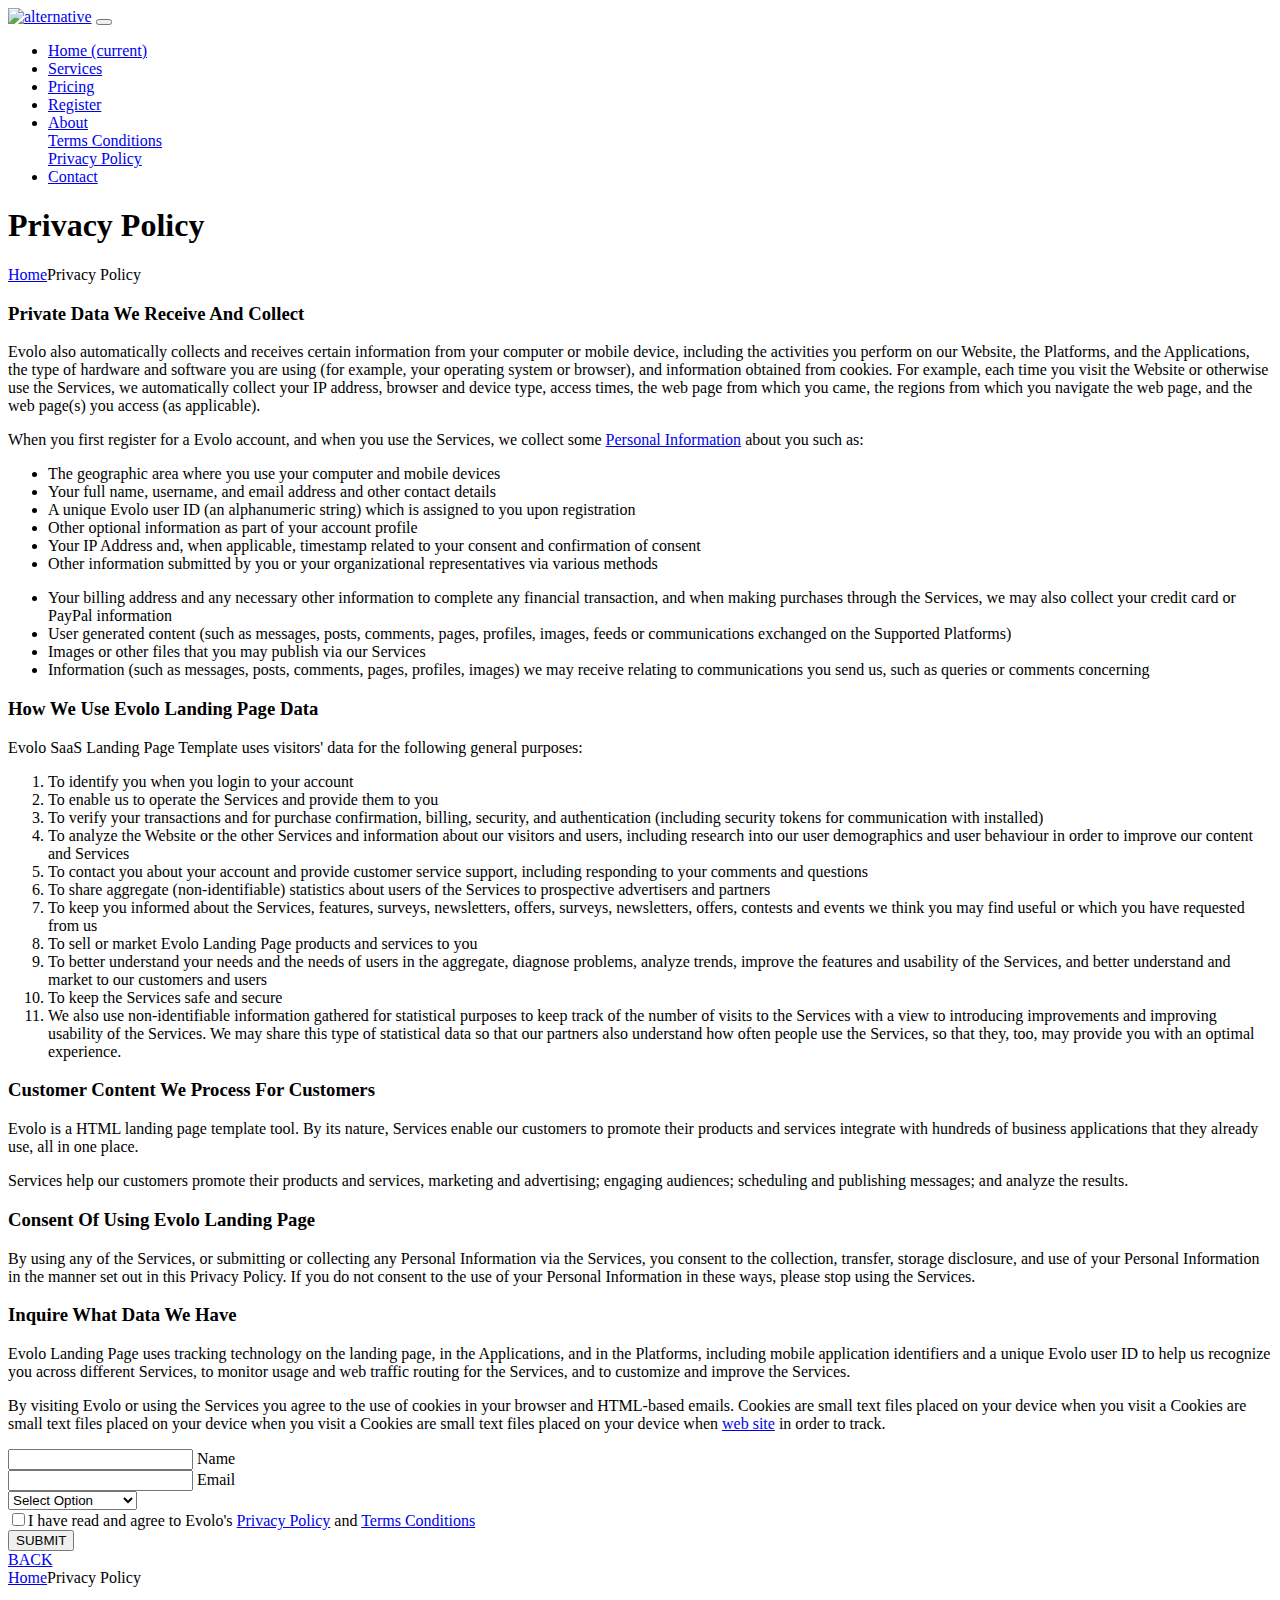
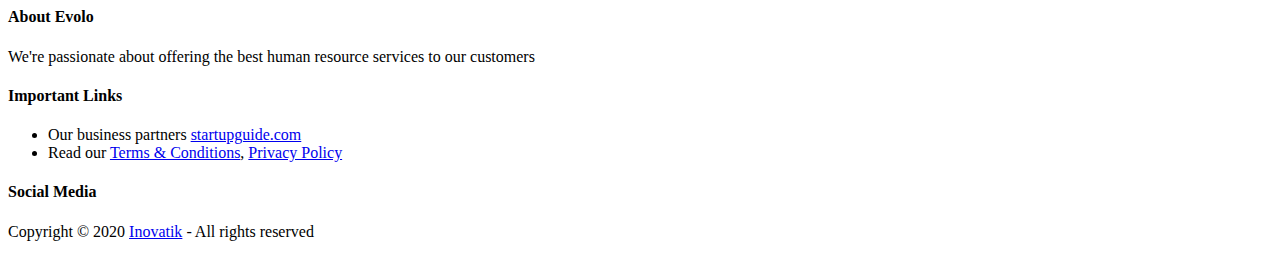
==== pages/privacy-policy.html @ f9c989c9 "Pages folder" ====
<!DOCTYPE html>
<html lang="en">
<head>
    <meta charset="utf-8">
    <meta name="viewport" content="width=device-width, initial-scale=1, shrink-to-fit=no">
    
    <!-- SEO Meta Tags -->
    <meta name="description" content="Create a stylish landing page for your business startup and get leads for the offered services with this HTML landing page template.">
    <meta name="author" content="Inovatik">

    <!-- OG Meta Tags to improve the way the post looks when you share the page on LinkedIn, Facebook, Google+ -->
	<meta property="og:site_name" content="" /> <!-- website name -->
	<meta property="og:site" content="" /> <!-- website link -->
	<meta property="og:title" content=""/> <!-- title shown in the actual shared post -->
	<meta property="og:description" content="" /> <!-- description shown in the actual shared post -->
	<meta property="og:image" content="" /> <!-- image link, make sure it's jpg -->
	<meta property="og:url" content="" /> <!-- where do you want your post to link to -->
	<meta property="og:type" content="article" />

    <!-- Website Title -->
    <title>Privacy Policy - Evolo - StartUp HTML Landing Page Template</title>
    
    <!-- Styles -->
    <link href="https://fonts.googleapis.com/css?family=Raleway:400,400i,600,700,700i&amp;subset=latin-ext" rel="stylesheet">
    <link href="css/bootstrap.css" rel="stylesheet">
    <link href="css/fontawesome-all.css" rel="stylesheet">
    <link href="css/swiper.css" rel="stylesheet">
	<link href="css/magnific-popup.css" rel="stylesheet">
    <link href="css/styles.css" rel="stylesheet">
	
	<!-- Favicon  -->
    <link rel="icon" href="images/favicon.png">
</head>
<body data-spy="scroll" data-target=".fixed-top">
    
    <!-- Preloader -->
	<div class="spinner-wrapper">
        <div class="spinner">
            <div class="bounce1"></div>
            <div class="bounce2"></div>
            <div class="bounce3"></div>
        </div>
    </div>
    <!-- end of preloader -->
    

    <!-- Navbar -->
    <nav class="navbar navbar-expand-lg navbar-dark navbar-custom fixed-top">
        <!-- Text Logo - Use this if you don't have a graphic logo -->
        <!-- <a class="navbar-brand logo-text page-scroll" href="index.html">Evolo</a> -->

        <!-- Image Logo -->
        <a class="navbar-brand logo-image" href="index.html"><img src="images/logo.svg" alt="alternative"></a>
        
        <!-- Mobile Menu Toggle Button -->
        <button class="navbar-toggler" type="button" data-toggle="collapse" data-target="#navbarsExampleDefault" aria-controls="navbarsExampleDefault" aria-expanded="false" aria-label="Toggle navigation">
            <span class="navbar-toggler-awesome fas fa-bars"></span>
            <span class="navbar-toggler-awesome fas fa-times"></span>
        </button>
        <!-- end of mobile menu toggle button -->

        <div class="collapse navbar-collapse" id="navbarsExampleDefault">
            <ul class="navbar-nav ml-auto">
                <li class="nav-item">
                    <a class="nav-link page-scroll" href="index.html#header">Home <span class="sr-only">(current)</span></a>
                </li>
                <li class="nav-item">
                    <a class="nav-link page-scroll" href="index.html#services">Services</a>
                </li>
                <li class="nav-item">
                    <a class="nav-link page-scroll" href="index.html#details">Pricing</a>
                </li>
                <li class="nav-item">
                    <a class="nav-link page-scroll" href="index.html#pricing">Register</a>
                </li>

                <!-- Dropdown Menu -->          
                <li class="nav-item dropdown">
                    <a class="nav-link dropdown-toggle page-scroll" href="index.html#about" id="navbarDropdown" role="button" aria-haspopup="true" aria-expanded="false">About</a>
                    <div class="dropdown-menu" aria-labelledby="navbarDropdown">
                        <a class="dropdown-item" href="terms-conditions.html"><span class="item-text">Terms Conditions</span></a>
                        <div class="dropdown-items-divide-hr"></div>
                        <a class="dropdown-item" href="privacy-policy.html"><span class="item-text">Privacy Policy</span></a>
                    </div>
                </li>
                <!-- end of dropdown menu -->

                <li class="nav-item">
                    <a class="nav-link page-scroll" href="index.html#contact">Contact</a>
                </li>
            </ul>
            <span class="nav-item social-icons">
                <span class="fa-stack">
                    <a href="#your-link">
                        <i class="fas fa-circle fa-stack-2x facebook"></i>
                        <i class="fab fa-facebook-f fa-stack-1x"></i>
                    </a>
                </span>
                <span class="fa-stack">
                    <a href="#your-link">
                        <i class="fas fa-circle fa-stack-2x twitter"></i>
                        <i class="fab fa-twitter fa-stack-1x"></i>
                    </a>
                </span>
            </span>
        </div>
    </nav> <!-- end of navbar -->
    <!-- end of navbar -->


    <!-- Header -->
    <header id="header" class="ex-header">
        <div class="container">
            <div class="row">
                <div class="col-md-12">
                    <h1>Privacy Policy</h1>
                </div> <!-- end of col -->
            </div> <!-- end of row -->
        </div> <!-- end of container -->
    </header> <!-- end of ex-header -->
    <!-- end of header -->


    <!-- Breadcrumbs -->
    <div class="ex-basic-1">
        <div class="container">
            <div class="row">
                <div class="col-lg-12">
                    <div class="breadcrumbs">
                        <a href="index.html">Home</a><i class="fa fa-angle-double-right"></i><span>Privacy Policy</span>
                    </div> <!-- end of breadcrumbs -->
                </div> <!-- end of col -->
            </div> <!-- end of row -->
        </div> <!-- end of container -->
    </div> <!-- end of ex-basic-1 -->
    <!-- end of breadcrumbs -->


    <!-- Privacy Content -->
    <div class="ex-basic-2">
        <div class="container">
            <div class="row">
                <div class="col-lg-10 offset-lg-1">
                    <div class="text-container">
                        <h3>Private Data We Receive And Collect</h3>
                        <p>Evolo also automatically collects and receives certain information from your computer or mobile device, including the activities you perform on our Website, the Platforms, and the Applications, the type of hardware and software you are using (for example, your operating system or browser), and information obtained from cookies. For example, each time you visit the Website or otherwise use the Services, we automatically collect your IP address, browser and device type, access times, the web page from which you came, the regions from which you navigate the web page, and the web page(s) you access (as applicable).</p>
                        <p>When you first register for a Evolo account, and when you use the Services, we collect some <a class="turquoise" href="#your-link">Personal Information</a> about you such as:</p>
                        <div class="row">
                            <div class="col-md-6">
                                <ul class="list-unstyled li-space-lg indent">
                                    <li class="media">
                                        <i class="fas fa-square"></i>
                                        <div class="media-body">The geographic area where you use your computer and mobile devices</div>
                                    </li>
                                    <li class="media">
                                        <i class="fas fa-square"></i>
                                        <div class="media-body">Your full name, username, and email address and other contact details</div>
                                    </li>
                                    <li class="media">
                                        <i class="fas fa-square"></i>
                                        <div class="media-body">A unique Evolo user ID (an alphanumeric string) which is assigned to you upon registration</div>
                                    </li>
                                    <li class="media">
                                        <i class="fas fa-square"></i>
                                        <div class="media-body">Other optional information as part of your account profile</div>
                                    </li>
                                    <li class="media">
                                        <i class="fas fa-square"></i>
                                        <div class="media-body">Your IP Address and, when applicable, timestamp related to your consent and confirmation of consent</div>
                                    </li>
                                    <li class="media">
                                        <i class="fas fa-square"></i>
                                        <div class="media-body">Other information submitted by you or your organizational representatives via various methods</div>
                                    </li>
                                </ul>
                            </div> <!-- end of col -->

                            <div class="col-md-6">
                                <ul class="list-unstyled li-space-lg indent">
                                    <li class="media">
                                        <i class="fas fa-square"></i>
                                        <div class="media-body">Your billing address and any necessary other information to complete any financial transaction, and when making purchases through the Services, we may also collect your credit card or PayPal information</div>
                                    </li>
                                    <li class="media">
                                        <i class="fas fa-square"></i>
                                        <div class="media-body">User generated content (such as messages, posts, comments, pages, profiles, images, feeds or communications exchanged on the Supported Platforms)</div>
                                    </li>
                                    <li class="media">
                                        <i class="fas fa-square"></i>
                                        <div class="media-body">Images or other files that you may publish via our Services</div>
                                    </li>
                                    <li class="media">
                                        <i class="fas fa-square"></i>
                                        <div class="media-body">Information (such as messages, posts, comments, pages, profiles, images) we may receive relating to communications you send us, such as queries or comments concerning</div>
                                    </li>
                                </ul>
                            </div> <!-- end of col -->
                        </div> <!-- end of row -->
                    </div> <!-- end of text-container-->
                    
                    <div class="text-container">
                        <h3>How We Use Evolo Landing Page Data</h3>
                        <p>Evolo SaaS Landing Page Template uses visitors' data for the following general purposes:</p>
                        <ol class="li-space-lg">
                            <li>To identify you when you login to your account</li>
                            <li>To enable us to operate the Services and provide them to you</li>
                            <li>To verify your transactions and for purchase confirmation, billing, security, and authentication (including security tokens for communication with installed)</li>
                            <li>To analyze the Website or the other Services and information about our visitors and users, including research into our user demographics and user behaviour in order to improve our content and Services</li>
                            <li>To contact you about your account and provide customer service support, including responding to your comments and questions</li>
                            <li>To share aggregate (non-identifiable) statistics about users of the Services to prospective advertisers and partners</li>
                            <li>To keep you informed about the Services, features, surveys, newsletters, offers, surveys, newsletters, offers, contests and events we think you may find useful or which you have requested from us</li>
                            <li>To sell or market Evolo Landing Page products and services to you</li>
                            <li>To better understand your needs and the needs of users in the aggregate, diagnose problems, analyze trends, improve the features and usability of the Services, and better understand and market to our customers and users</li>
                            <li>To keep the Services safe and secure</li>
                            <li>We also use non-identifiable information gathered for statistical purposes to keep track of the number of visits to the Services with a view to introducing improvements and improving usability of the Services. We may share this type of statistical data so that our partners also understand how often people use the Services, so that they, too, may provide you with an optimal experience.</li>
                        </ol>
                    </div> <!-- end of text-container -->

                    <div class="text-container">
                        <h3>Customer Content We Process For Customers</h3>
                        <p>Evolo is a HTML landing page template tool. By its nature, Services enable our customers to promote their products and services integrate with hundreds of business applications that they already use, all in one place.</p>
                        <p>Services help our customers promote their products and services, marketing and advertising; engaging audiences; scheduling and publishing messages; and analyze the results.</p>
                    </div> <!-- end of text container -->

                    <div class="text-container">
                        <h3>Consent Of Using Evolo Landing Page</h3>
					    <p class="mb-5">By using any of the Services, or submitting or collecting any Personal Information via the Services, you consent to the collection, transfer, storage disclosure, and use of your Personal Information in the manner set out in this Privacy Policy. If you do not consent to the use of your Personal Information in these ways, please stop using the Services.</p>
                    </div> <!-- end of text-container -->
                                       
                    <div class="row">
                        <div class="col-md-6">
                            <div class="text-container last">
                                <h3>Inquire What Data We Have</h3>
                                <p>Evolo Landing Page uses tracking technology on the landing page, in the Applications, and in the Platforms, including mobile application identifiers and a unique Evolo user ID to help us recognize you across different Services, to monitor usage and web traffic routing for the Services, and to customize and improve the Services.</p>
                                <p> By visiting Evolo or using the Services you agree to the use of cookies in your browser and HTML-based emails. Cookies are small text files placed on your device when you visit a Cookies are small text files placed on your device when you visit a Cookies are small text files placed on your device when <a class="turquoise" href="#your-link">web site</a> in order to track.</p>
                            </div> <!-- end of text container -->
                        </div> <!-- end of col-->
                        <div class="col-md-6">

                            <!-- Privacy Form -->
                            <div class="form-container">
                                <form id="privacyForm" data-toggle="validator" data-focus="false">
                                    <div class="form-group">
                                        <input type="text" class="form-control-input" id="pname" required>
                                        <label class="label-control" for="pname">Name</label>
                                        <div class="help-block with-errors"></div>
                                    </div>
                                    <div class="form-group">
                                        <input type="email" class="form-control-input" id="pemail" required>
                                        <label class="label-control" for="pemail">Email</label>
                                        <div class="help-block with-errors"></div>
                                    </div>
                                    <div class="form-group">
                                        <select class="form-control-select" id="pselect" required>
                                            <option class="select-option" value="" disabled selected>Select Option</option>
                                            <option class="select-option" value="Delete data">Delete my data</option>
                                            <option class="select-option" value="Show me data">Show me my data</option>
                                        </select>
                                        <div class="help-block with-errors"></div>
                                    </div>
                                    <div class="form-group checkbox">
                                        <input type="checkbox" id="pterms" value="Agreed-to-Terms" required>I have read and agree to Evolo's <a href="privacy-policy.html">Privacy Policy</a> and <a href="terms-conditions.html">Terms Conditions</a>
                                        <div class="help-block with-errors"></div>
                                    </div>
                                    <div class="form-group">
                                        <button type="submit" class="form-control-submit-button">SUBMIT</button>
                                    </div>
                                    <div class="form-message">
                                        <div id="pmsgSubmit" class="h3 text-center hidden"></div>
                                    </div>
                                </form>
                            </div> <!-- end of form container -->
                            <!-- end of privacy form -->

                        </div> <!-- end of col--> 
                    </div> <!-- end of row -->
                    <a class="btn-outline-reg back" href="index.html">BACK</a>
                </div> <!-- end of col-->
            </div> <!-- end of row -->
        </div> <!-- end of container -->
    </div> <!-- end of ex-basic-2 -->
    <!-- end of privacy content -->


    <!-- Breadcrumbs -->
    <div class="ex-basic-1">
        <div class="container">
            <div class="row">
                <div class="col-lg-12">
                    <div class="breadcrumbs">
                        <a href="index.html">Home</a><i class="fa fa-angle-double-right"></i><span>Privacy Policy</span>
                    </div> <!-- end of breadcrumbs -->
                </div> <!-- end of col -->
            </div> <!-- end of row -->
        </div> <!-- end of container -->
    </div> <!-- end of ex-basic-1 -->
    <!-- end of breadcrumbs -->

    
    <!-- Footer -->
    <div class="footer">
        <div class="container">
            <div class="row">
                <div class="col-md-4">
                    <div class="footer-col">
                        <h4>About Evolo</h4>
                        <p>We're passionate about offering the best human resource services to our customers</p>
                    </div>
                </div> <!-- end of col -->
                <div class="col-md-4">
                    <div class="footer-col middle">
                        <h4>Important Links</h4>
                        <ul class="list-unstyled li-space-lg">
                            <li class="media">
                                <i class="fas fa-square"></i>
                                <div class="media-body">Our business partners <a class="turquoise" href="#your-link">startupguide.com</a></div>
                            </li>
                            <li class="media">
                                <i class="fas fa-square"></i>
                                <div class="media-body">Read our <a class="turquoise" href="terms-conditions.html">Terms & Conditions</a>, <a class="turquoise" href="privacy-policy.html">Privacy Policy</a></div>
                            </li>
                        </ul>
                    </div>
                </div> <!-- end of col -->
                <div class="col-md-4">
                    <div class="footer-col last">
                        <h4>Social Media</h4>
                        <span class="fa-stack fa-lg">
                            <a href="#your-link">
                                <i class="fas fa-circle fa-stack-2x"></i>
                                <i class="fab fa-facebook-f fa-stack-1x"></i>
                            </a>
                        </span>
                        <span class="fa-stack fa-lg">
                            <a href="#your-link">
                                <i class="fas fa-circle fa-stack-2x"></i>
                                <i class="fab fa-twitter fa-stack-1x"></i>
                            </a>
                        </span>
                        <span class="fa-stack fa-lg">
                            <a href="#your-link">
                                <i class="fas fa-circle fa-stack-2x"></i>
                                <i class="fab fa-google-plus-g fa-stack-1x"></i>
                            </a>
                        </span>
                        <span class="fa-stack fa-lg">
                            <a href="#your-link">
                                <i class="fas fa-circle fa-stack-2x"></i>
                                <i class="fab fa-instagram fa-stack-1x"></i>
                            </a>
                        </span>
                        <span class="fa-stack fa-lg">
                            <a href="#your-link">
                                <i class="fas fa-circle fa-stack-2x"></i>
                                <i class="fab fa-linkedin-in fa-stack-1x"></i>
                            </a>
                        </span>
                    </div> 
                </div> <!-- end of col -->
            </div> <!-- end of row -->
        </div> <!-- end of container -->
    </div> <!-- end of footer -->  
    <!-- end of footer -->


    <!-- Copyright -->
    <div class="copyright">
        <div class="container">
            <div class="row">
                <div class="col-lg-12">
                    <p class="p-small">Copyright © 2020 <a href="https://inovatik.com">Inovatik</a> - All rights reserved</p>
                </div> <!-- end of col -->
            </div> <!-- enf of row -->
        </div> <!-- end of container -->
    </div> <!-- end of copyright --> 
    <!-- end of copyright -->

	
    <!-- Scripts -->
    <script src="js/jquery.min.js"></script> <!-- jQuery for Bootstrap's JavaScript plugins -->
    <script src="js/popper.min.js"></script> <!-- Popper tooltip library for Bootstrap -->
    <script src="js/bootstrap.min.js"></script> <!-- Bootstrap framework -->
    <script src="js/jquery.easing.min.js"></script> <!-- jQuery Easing for smooth scrolling between anchors -->
    <script src="js/swiper.min.js"></script> <!-- Swiper for image and text sliders -->
    <script src="js/jquery.magnific-popup.js"></script> <!-- Magnific Popup for lightboxes -->
    <script src="js/validator.min.js"></script> <!-- Validator.js - Bootstrap plugin that validates forms -->
    <script src="js/scripts.js"></script> <!-- Custom scripts -->
    
</body>
</html>
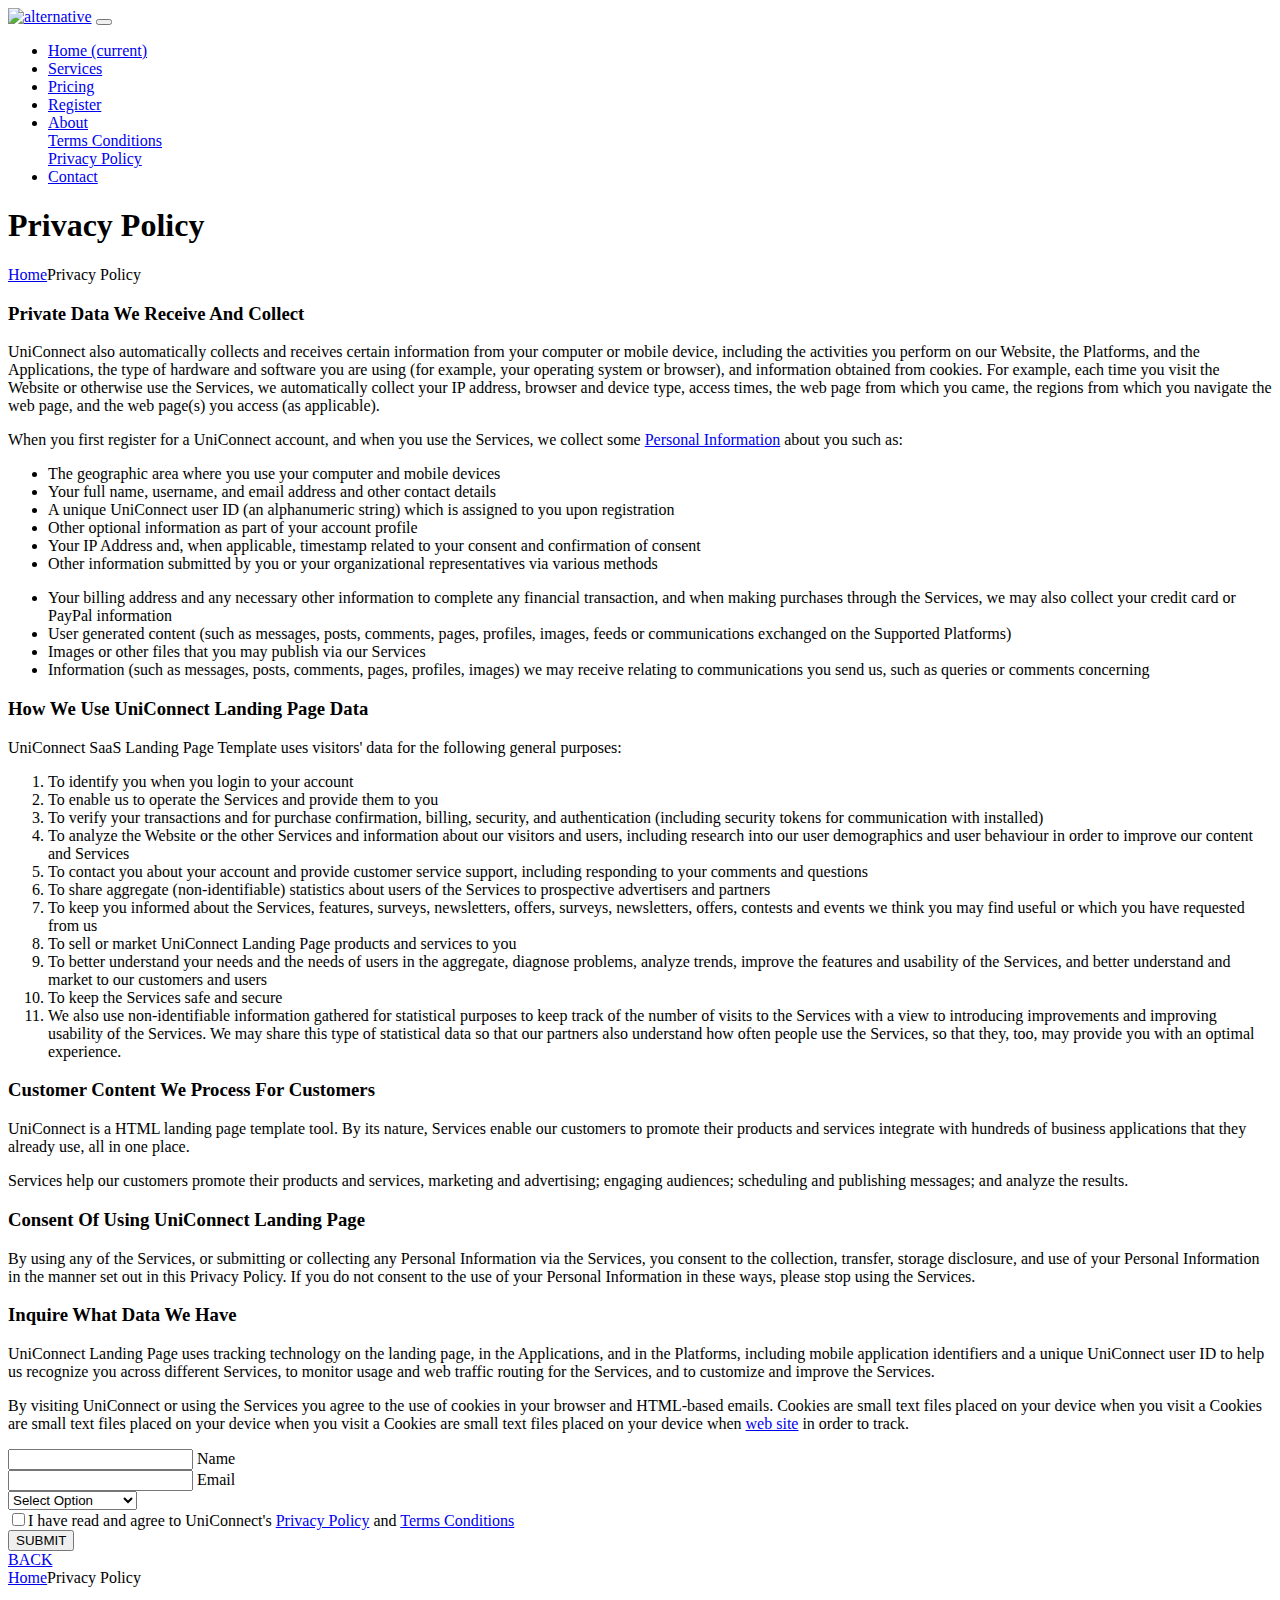
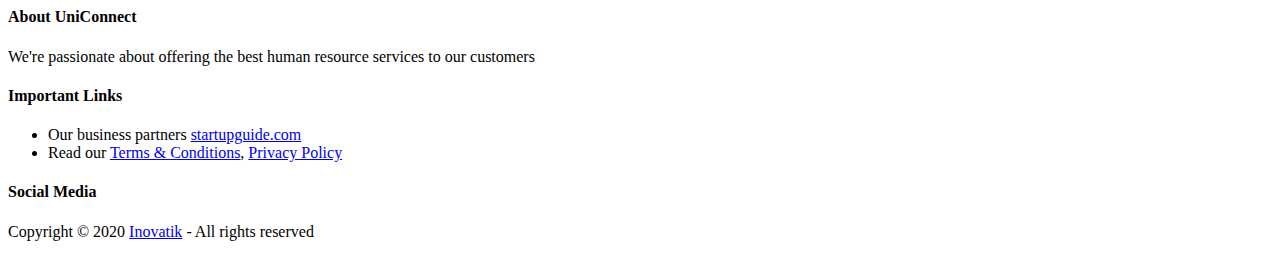
==== commit 8aab0e1f: "Updated pages" ====
--- a/pages/privacy-policy.html
+++ b/pages/privacy-policy.html
@@ -18,7 +18,7 @@
 	<meta property="og:type" content="article" />
 
     <!-- Website Title -->
-    <title>Privacy Policy - Evolo - StartUp HTML Landing Page Template</title>
+    <title>Privacy Policy - UniConnect - StartUp HTML Landing Page Template</title>
     
     <!-- Styles -->
     <link href="https://fonts.googleapis.com/css?family=Raleway:400,400i,600,700,700i&amp;subset=latin-ext" rel="stylesheet">
@@ -47,7 +47,7 @@
     <!-- Navbar -->
     <nav class="navbar navbar-expand-lg navbar-dark navbar-custom fixed-top">
         <!-- Text Logo - Use this if you don't have a graphic logo -->
-        <!-- <a class="navbar-brand logo-text page-scroll" href="index.html">Evolo</a> -->
+        <!-- <a class="navbar-brand logo-text page-scroll" href="index.html">UniConnect</a> -->
 
         <!-- Image Logo -->
         <a class="navbar-brand logo-image" href="index.html"><img src="images/logo.svg" alt="alternative"></a>
@@ -143,8 +143,8 @@
                 <div class="col-lg-10 offset-lg-1">
                     <div class="text-container">
                         <h3>Private Data We Receive And Collect</h3>
-                        <p>Evolo also automatically collects and receives certain information from your computer or mobile device, including the activities you perform on our Website, the Platforms, and the Applications, the type of hardware and software you are using (for example, your operating system or browser), and information obtained from cookies. For example, each time you visit the Website or otherwise use the Services, we automatically collect your IP address, browser and device type, access times, the web page from which you came, the regions from which you navigate the web page, and the web page(s) you access (as applicable).</p>
-                        <p>When you first register for a Evolo account, and when you use the Services, we collect some <a class="turquoise" href="#your-link">Personal Information</a> about you such as:</p>
+                        <p>UniConnect also automatically collects and receives certain information from your computer or mobile device, including the activities you perform on our Website, the Platforms, and the Applications, the type of hardware and software you are using (for example, your operating system or browser), and information obtained from cookies. For example, each time you visit the Website or otherwise use the Services, we automatically collect your IP address, browser and device type, access times, the web page from which you came, the regions from which you navigate the web page, and the web page(s) you access (as applicable).</p>
+                        <p>When you first register for a UniConnect account, and when you use the Services, we collect some <a class="turquoise" href="#your-link">Personal Information</a> about you such as:</p>
                         <div class="row">
                             <div class="col-md-6">
                                 <ul class="list-unstyled li-space-lg indent">
@@ -158,7 +158,7 @@
                                     </li>
                                     <li class="media">
                                         <i class="fas fa-square"></i>
-                                        <div class="media-body">A unique Evolo user ID (an alphanumeric string) which is assigned to you upon registration</div>
+                                        <div class="media-body">A unique UniConnect user ID (an alphanumeric string) which is assigned to you upon registration</div>
                                     </li>
                                     <li class="media">
                                         <i class="fas fa-square"></i>
@@ -199,8 +199,8 @@
                     </div> <!-- end of text-container-->
                     
                     <div class="text-container">
-                        <h3>How We Use Evolo Landing Page Data</h3>
-                        <p>Evolo SaaS Landing Page Template uses visitors' data for the following general purposes:</p>
+                        <h3>How We Use UniConnect Landing Page Data</h3>
+                        <p>UniConnect SaaS Landing Page Template uses visitors' data for the following general purposes:</p>
                         <ol class="li-space-lg">
                             <li>To identify you when you login to your account</li>
                             <li>To enable us to operate the Services and provide them to you</li>
@@ -209,7 +209,7 @@
                             <li>To contact you about your account and provide customer service support, including responding to your comments and questions</li>
                             <li>To share aggregate (non-identifiable) statistics about users of the Services to prospective advertisers and partners</li>
                             <li>To keep you informed about the Services, features, surveys, newsletters, offers, surveys, newsletters, offers, contests and events we think you may find useful or which you have requested from us</li>
-                            <li>To sell or market Evolo Landing Page products and services to you</li>
+                            <li>To sell or market UniConnect Landing Page products and services to you</li>
                             <li>To better understand your needs and the needs of users in the aggregate, diagnose problems, analyze trends, improve the features and usability of the Services, and better understand and market to our customers and users</li>
                             <li>To keep the Services safe and secure</li>
                             <li>We also use non-identifiable information gathered for statistical purposes to keep track of the number of visits to the Services with a view to introducing improvements and improving usability of the Services. We may share this type of statistical data so that our partners also understand how often people use the Services, so that they, too, may provide you with an optimal experience.</li>
@@ -218,12 +218,12 @@
 
                     <div class="text-container">
                         <h3>Customer Content We Process For Customers</h3>
-                        <p>Evolo is a HTML landing page template tool. By its nature, Services enable our customers to promote their products and services integrate with hundreds of business applications that they already use, all in one place.</p>
+                        <p>UniConnect is a HTML landing page template tool. By its nature, Services enable our customers to promote their products and services integrate with hundreds of business applications that they already use, all in one place.</p>
                         <p>Services help our customers promote their products and services, marketing and advertising; engaging audiences; scheduling and publishing messages; and analyze the results.</p>
                     </div> <!-- end of text container -->
 
                     <div class="text-container">
-                        <h3>Consent Of Using Evolo Landing Page</h3>
+                        <h3>Consent Of Using UniConnect Landing Page</h3>
 					    <p class="mb-5">By using any of the Services, or submitting or collecting any Personal Information via the Services, you consent to the collection, transfer, storage disclosure, and use of your Personal Information in the manner set out in this Privacy Policy. If you do not consent to the use of your Personal Information in these ways, please stop using the Services.</p>
                     </div> <!-- end of text-container -->
                                        
@@ -231,8 +231,8 @@
                         <div class="col-md-6">
                             <div class="text-container last">
                                 <h3>Inquire What Data We Have</h3>
-                                <p>Evolo Landing Page uses tracking technology on the landing page, in the Applications, and in the Platforms, including mobile application identifiers and a unique Evolo user ID to help us recognize you across different Services, to monitor usage and web traffic routing for the Services, and to customize and improve the Services.</p>
-                                <p> By visiting Evolo or using the Services you agree to the use of cookies in your browser and HTML-based emails. Cookies are small text files placed on your device when you visit a Cookies are small text files placed on your device when you visit a Cookies are small text files placed on your device when <a class="turquoise" href="#your-link">web site</a> in order to track.</p>
+                                <p>UniConnect Landing Page uses tracking technology on the landing page, in the Applications, and in the Platforms, including mobile application identifiers and a unique UniConnect user ID to help us recognize you across different Services, to monitor usage and web traffic routing for the Services, and to customize and improve the Services.</p>
+                                <p> By visiting UniConnect or using the Services you agree to the use of cookies in your browser and HTML-based emails. Cookies are small text files placed on your device when you visit a Cookies are small text files placed on your device when you visit a Cookies are small text files placed on your device when <a class="turquoise" href="#your-link">web site</a> in order to track.</p>
                             </div> <!-- end of text container -->
                         </div> <!-- end of col-->
                         <div class="col-md-6">
@@ -259,7 +259,7 @@
                                         <div class="help-block with-errors"></div>
                                     </div>
                                     <div class="form-group checkbox">
-                                        <input type="checkbox" id="pterms" value="Agreed-to-Terms" required>I have read and agree to Evolo's <a href="privacy-policy.html">Privacy Policy</a> and <a href="terms-conditions.html">Terms Conditions</a>
+                                        <input type="checkbox" id="pterms" value="Agreed-to-Terms" required>I have read and agree to UniConnect's <a href="privacy-policy.html">Privacy Policy</a> and <a href="terms-conditions.html">Terms Conditions</a>
                                         <div class="help-block with-errors"></div>
                                     </div>
                                     <div class="form-group">
@@ -303,7 +303,7 @@
             <div class="row">
                 <div class="col-md-4">
                     <div class="footer-col">
-                        <h4>About Evolo</h4>
+                        <h4>About UniConnect</h4>
                         <p>We're passionate about offering the best human resource services to our customers</p>
                     </div>
                 </div> <!-- end of col -->
